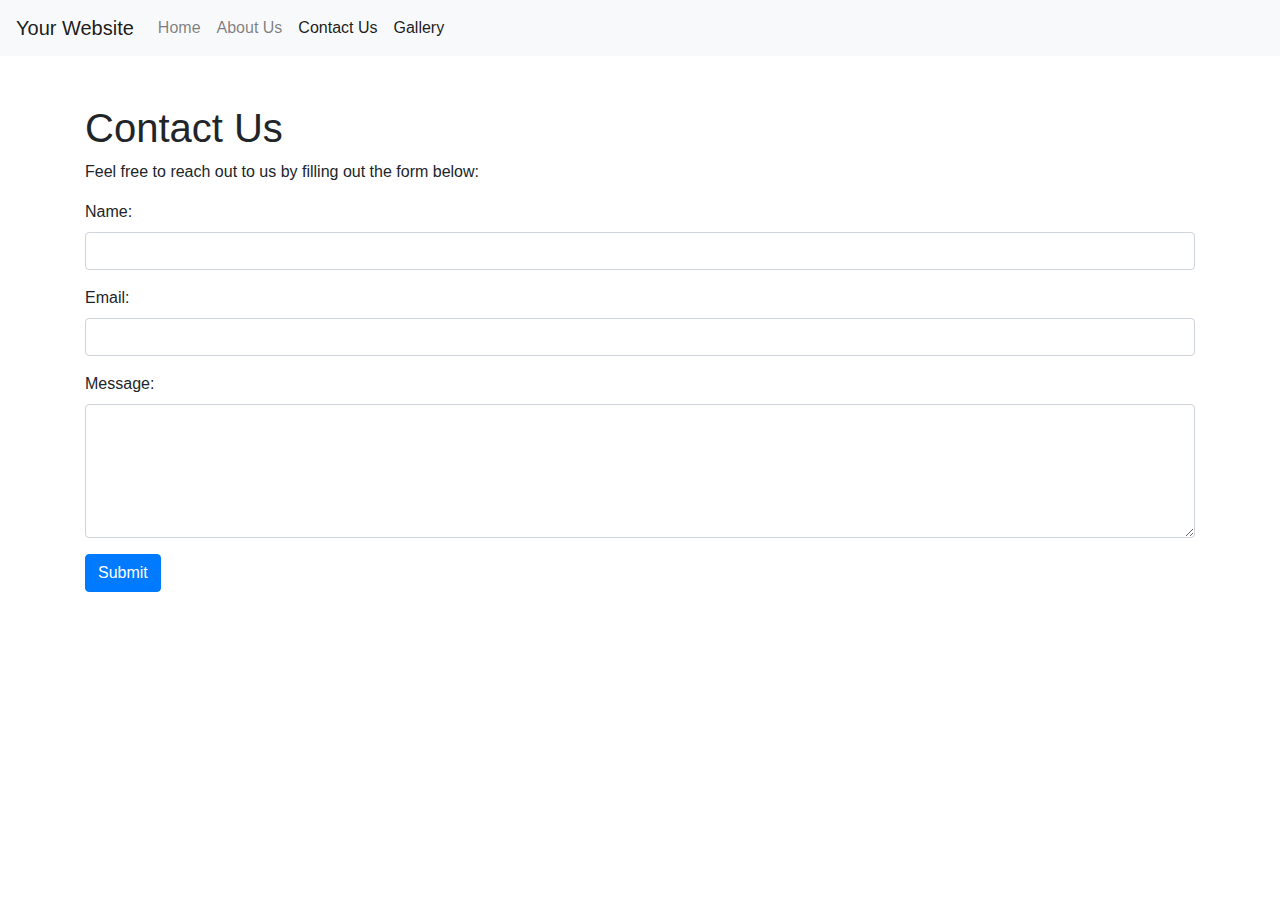
==== contact.html @ be4d5acc "Added links, images, and information" ====
<!DOCTYPE html>
<html lang="en">
<head>
  <meta charset="UTF-8">
  <meta name="viewport" content="width=device-width, initial-scale=1.0">
  <title>Contact Us</title>
  <link rel="stylesheet" href="https://maxcdn.bootstrapcdn.com/bootstrap/4.5.2/css/bootstrap.min.css">
  <link rel="stylesheet" href="styles.css">
  <script src="https://code.jquery.com/jquery-3.6.0.min.js"></script>
</head>
<body>
  <header>
    <nav class="navbar navbar-expand-lg navbar-light bg-light">
      <a class="navbar-brand" href="#">Your Website</a>
      <button class="navbar-toggler" type="button" data-toggle="collapse" data-target="#navbarSupportedContent" aria-controls="navbarSupportedContent" aria-expanded="false" aria-label="Toggle navigation">
        <span class="navbar-toggler-icon"></span>
      </button>

      <div class="collapse navbar-collapse" id="navbarSupportedContent">
        <ul class="navbar-nav mr-auto">
          <li class="nav-item">
            <a class="nav-link" href="index.html">Home</a>
          </li>
          <li class="nav-item">
            <a class="nav-link" href="about.html">About Us</a>
          </li>
          <li class="nav-item active">
            <a class="nav-link" href="#">Contact Us</a>
          </li>
          <li class="nav-item active">
            <a class="nav-link" href="gallery.html">Gallery</a>
          </li>
        </ul>
      </div>
    </nav>
  </header>

  <div class="container mt-5">
    <h1>Contact Us</h1>
    <p>Feel free to reach out to us by filling out the form below:</p>
    <form id="contactForm" method="post" action="email.php">
      <div class="form-group">
        <label for="name">Name:</label>
        <input type="text" class="form-control" id="name" name="name" required>
      </div>
      <div class="form-group">
        <label for="email">Email:</label>
        <input type="email" class="form-control" id="email" name="email" required>
      </div>
      <div class="form-group">
        <label for="message">Message:</label>
        <textarea class="form-control" id="message" name="message" rows="5" required></textarea>
      </div>
      <button type="submit" class="btn btn-primary">Submit</button>
    </form>
  </div>

  <script src="https://maxcdn.bootstrapcdn.com/bootstrap/4.5.2/js/bootstrap.min.js"></script>
  <script>
    // Create a popup message to display email was sent
    function showMessage(message) {
      // Modal
      var modal = $('<div class="modal fade" id="messageModal" tabindex="-1" role="dialog" aria-labelledby="messageModalLabel" aria-hidden="true">' +
                      '<div class="modal-dialog" role="document">' +
                        '<div class="modal-content">' +
                          '<div class="modal-header">' +
                            '<h5 class="modal-title" id="messageModalLabel">Message</h5>' +
                            '<button type="button" class="close" data-dismiss="modal" aria-label="Close">' +
                              '<span aria-hidden="true">&times;</span>' +
                            '</button>' +
                          '</div>' +
                          '<div class="modal-body">' +
                            '<p>' + message + '</p>' +
                          '</div>' +
                          '<div class="modal-footer">' +
                            '<button type="button" class="btn btn-primary" data-dismiss="modal">OK</button>' +
                          '</div>' +
                        '</div>' +
                      '</div>' +
                    '</div>');
      // Append the modal to the body
      $('body').append(modal);
      $('#messageModal').modal('show');
      $('#messageModal').on('hidden.bs.modal', function (e) {
        $(this).remove();
      });
    }

    $('#contactForm').submit(function(e) {
      e.preventDefault();
      var form = $(this);
      $.ajax({
        type: form.attr('method'),
        url: form.attr('action'),
        data: form.serialize(),
        success: function(data) {
          showMessage("Message sent");
        },
        error: function(xhr, status, error) {
          showMessage("Error: " + error);
        }
      });
    });
  </script>
</body>
</html>
---- styles.css ----
.gallery {
    display: flex;
    flex-wrap: wrap;
  }
  
  .row {
    flex: 50%;
    display: flex;
    justify-content: space-around;
  }
  
  .column {
    flex: 50%;
  }

  .img-fluid {
    width: 100%; /* Make the image width 100% of its container */
    height: 100%; /* Maintain aspect ratio */
  }
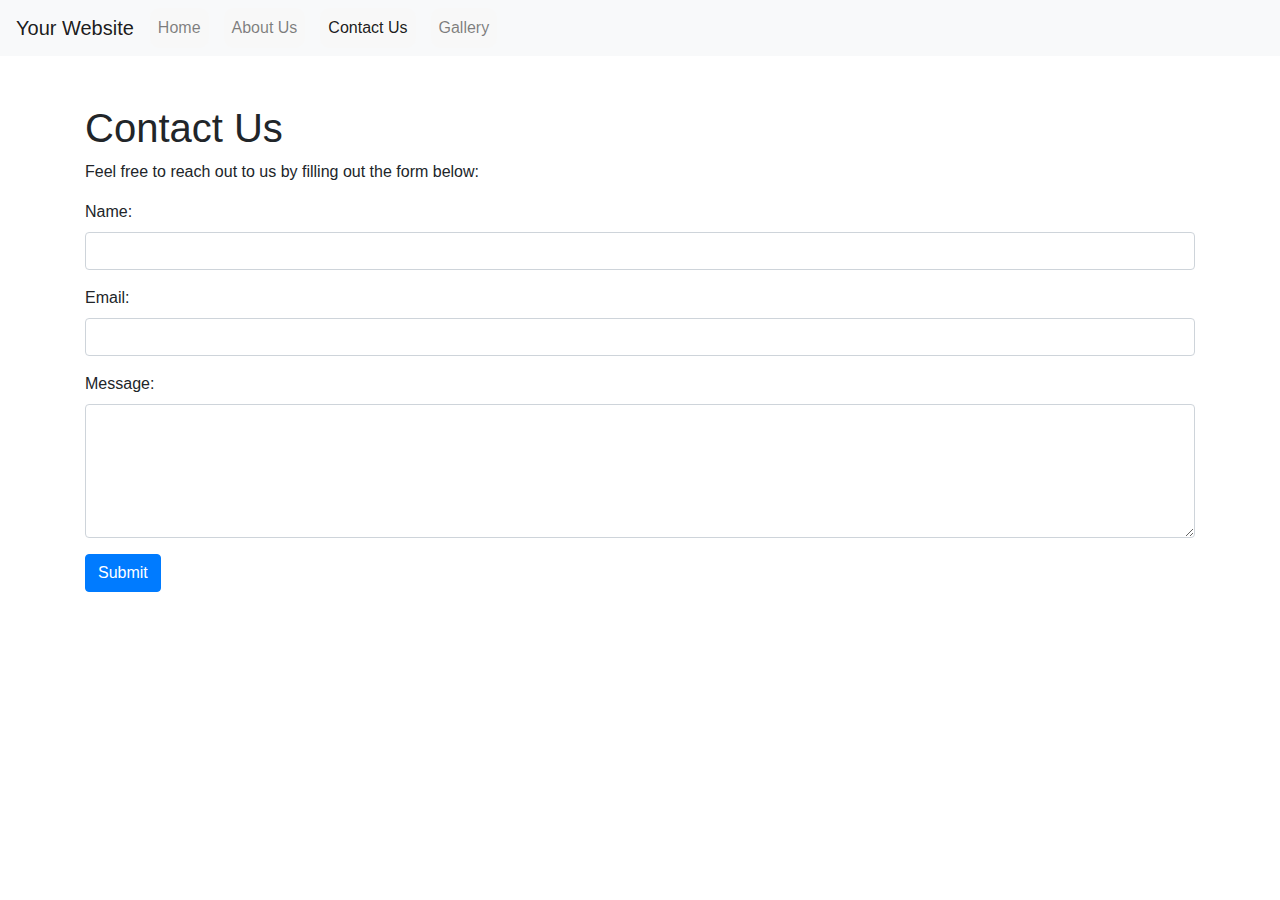
==== commit de47040d: "Changed size and color and hover action of the guthub button" ====
--- a/contact.html
+++ b/contact.html
@@ -27,7 +27,7 @@
           <li class="nav-item active">
             <a class="nav-link" href="#">Contact Us</a>
           </li>
-          <li class="nav-item active">
+          <li class="nav-item">
             <a class="nav-link" href="gallery.html">Gallery</a>
           </li>
         </ul>
@@ -57,7 +57,7 @@
 
   <script src="https://maxcdn.bootstrapcdn.com/bootstrap/4.5.2/js/bootstrap.min.js"></script>
   <script>
-    // Create a popup message to display email was sent
+    // Creates a popup message to display email was sent
     function showMessage(message) {
       // Modal
       var modal = $('<div class="modal fade" id="messageModal" tabindex="-1" role="dialog" aria-labelledby="messageModalLabel" aria-hidden="true">' +
@@ -78,7 +78,7 @@
                         '</div>' +
                       '</div>' +
                     '</div>');
-      // Append the modal to the body
+                    
       $('body').append(modal);
       $('#messageModal').modal('show');
       $('#messageModal').on('hidden.bs.modal', function (e) {
--- a/styles.css
+++ b/styles.css
@@ -14,7 +14,53 @@
   }
 
   .img-fluid {
-    width: 100%; /* Make the image width 100% of its container */
-    height: 100%; /* Maintain aspect ratio */
+    width: 100%; 
+    height: 100%; 
   }
+
+  .floating-btn {
+    position: fixed;
+    bottom: 20px;
+    right: 20px;
+    background-color: #333;
+    color: #F8F8F8;
+    border-radius: 50%;
+    width: 70px;
+    height: 70px;
+    display: flex;
+    justify-content: center;
+    align-items: center;
+    text-decoration: none;
+    box-shadow: 0 2px 10px rgba(0,0,0,0.3);
+    transition: transform 0.6s ease;
+}
+
+.floating-btn i {
+  font-size: 3.5em; 
+  color: #F8F8F8;
+}
+
+.floating-btn:hover {
+    background-color: #555;
+    transform: scale(1.2);
+}
+
+.navbar-nav .nav-item {
+  background-color: #F8F8F8;
+  border-radius: 10px; 
+  margin-right: 15px;
+}
+
+.navbar-nav .nav-link:hover {
+  color: white;
+}
+
+.navbar-nav .nav-item:hover {
+  background-color: rgba(9, 9, 240, 0.251);
+}
+.navbar-nav .nav-item.active {
+  background-color: rgba(9, 9, 240, 0.); 
+  color: white;
+  margin-right: 15px;
+}
   